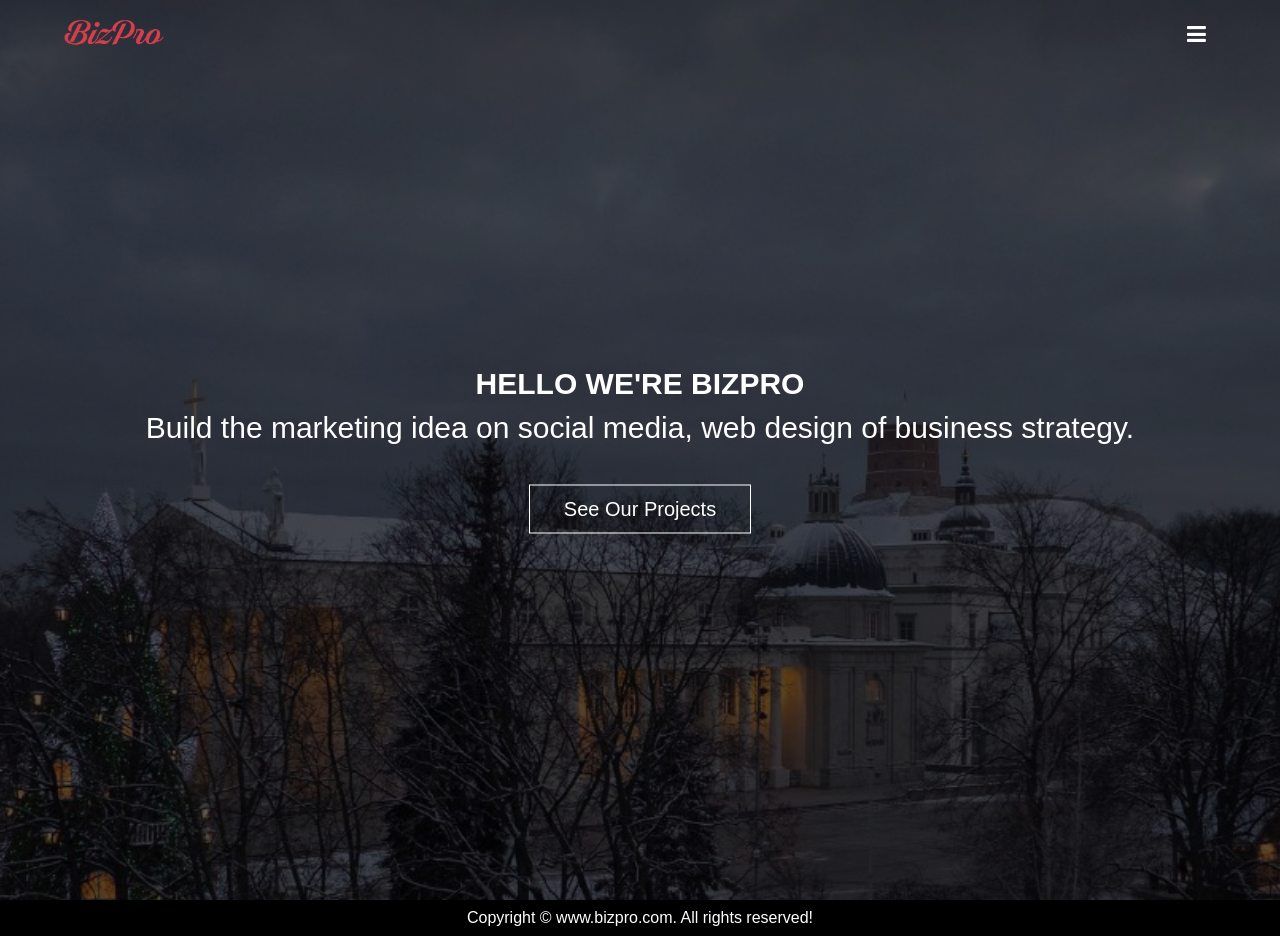
==== index.html @ 10bb6a5d "Initial commit" ====
<!DOCTYPE html>
<html>
<head>
  <meta name="viewport" content="width=device-width, initial-scale=1.0">
  <title>Welcome to BizPro</title>
  <link rel="stylesheet" type="text/css" href="css/style.css">
 <link rel="stylesheet" href="https://stackpath.bootstrapcdn.com/font-awesome/4.7.0/css/font-awesome.min.css">


</head>
<body>
  <section class="header">
      <nav>
        <a href="index.html"><img src="images/logo.png"></a>
        <div class="nav-links" id="navLinks">
          <i class="fa fa-times" onclick="hideMenu()"></i>
          <ul>
            <li class="active"><a href="index.html">HOME</a></li>      
            <li><a href="about.html">ABOUT</a></li>
            <li><a href="Services.html">SERVICES</a></li>
            <li><a href="portfolio.html">PORTFOLIO</a></li>
            <li><a href="Team.html">TEAM</a></li>
            <li><a href="Skill.html">SKILL</a></li>
            <li><a href="clients.html">CLIENTS</a></li>
            <li><a href="pricing.html">PRICING</a></li>
            <li><a href="blog.html">BLOG</a></li>
            <li><a href="contact.html">CONTACT</a></ali>
        </ul>
       
      </div>
      <i class="fa fa-bars" onclick="showMenu()"></i>
      </nav>
  <div class="text-box">
    <h1>HELLO   WE'RE   BIZPRO </h1>
    <P>Build the marketing idea on social media, web design of business strategy.</P>
    <a href="" class="hero-btn">See Our Projects</a>

  </div>
  </section>
 
 

  <!-------------Javascript for Toggle Menu------->
  
 <script>
      var navLinks = document.getElementById("navLinks");
      
      function showMenu() {
            navLinks.style.right = "0";
      }
      function hideMenu() {
        navLinks.style.right = "-200px";
      }

 </script>

<footer>
  <div class="center">
      Copyright &copy; www.bizpro.com. All rights reserved!
  </div>
</footer>



</body>
</html>
---- css/style.css ----
*{
    margin: 0;
    padding: 0;
    font-family: sans-serif,'Poppins';
}
.header{
    min-height: 100vh;
    width: 100%;
    background-image: linear-gradient(rgba(0,0,0,0.3),rgba(0,0,0,0.3)),url(../images/background.png);
    background-position: center;
    background-size: cover;
    position: relative;
}
nav{
    display: flex;
    padding: 1% 5%;
    justify-content: space-between;
    align-items: center;
    
}
nav img{
    width: 100px;
}
.nav-links{
    flex: 1;
    text-align: right;
}
.nav-links ul li{
    list-style: none;
    display:inline-block;
    padding: 5px 15px;
    position: relative;
}
.nav-links ul li a{
    color: #fff;
    text-decoration: none;
    font-size: 18px;
}
.nav-links ul li::after{
    content: "";
    width: 0%;
    height: 2px;
    background: #f44336;
    display: block;
    margin: auto;
    transition: 0.5s ease;

}
.nav-links ul li:hover::after{
    width: 100%;
}
.nav-links ul li.active a{
    color:rgba(233,57,57);
}
.text-box{
    width: 90%;
    color: #fff;
    position: absolute;
    top: 50%;
    left: 50%;
    transform: translate(-50%, -50%);
    text-align: center;
    
}
.text-box h1{
    font-size: 60px;
}
.text-box p{
    margin: 10px 0 40px;
    font-size: 30px;
    color: rgb(255, 255, 255);
}
.hero-btn{
    display: inline-block;
    text-decoration: none;
    color: #fff;
    border: 1px solid #fff;
    padding: 12px 34px;
    font-size: 20px;
    background: transparent;
    position: relative;
    cursor: pointer;
}
.text-box a{
    color: #fff;
}
.hero-btn:hover{
    border: 1px solid #f44336;
    background: #f44336;
    transition: 1s ease-in-out;
}
nav .fa{
    display: none;
}


footer{
    background: black;
    color: white;
    padding: 9px 20px;
}

.center{
    text-align: center;
}



@media(max-width: 1285px){
    .text-box h1{
        font-size: 30px;
    }
    .nav-links ul li{
        display: block;
    }
    .nav-links{
        position: absolute;
        background: darkslategray;
        height: 100vh;
        width: 200px;
        top: 0;
        right: -200px;
        text-align: left;
        z-index: 2;
        transition: 1s;
    }
    nav .fa{
        display: block;
        color: #fff;
        margin: 10px;
        font-size: 22px;
        cursor: pointer;
    }
    .nav-links ul{
        padding: 30px;
    }
}

/*------------- about us -----------*/

.sub-header{
    width:100%;
    background-image: linear-gradient(rgba(4,9,30,0.7),rgba(4,9,30,0.7)),url(../images/about.png);
    background-position: center;
    background-size: cover;
    text-align: center;
    color: #fff;
}

.about-us{
    width: 90%;
    color: rgb(17, 17, 17);
    position: absolute;
    top: 25%;
    left: 50%;
    transform: translate(-50%, -50%);
    text-align: center;
    font-family: "Bree Serif", serif;
}
.about-us h1{
    font-size: 50px;
    color: white;
}

.about-us p{
    margin-top: 30px;
    color: white;
}

.box-area{
    display: flex;
    width:100%;
    justify-content: center;
    align-items: center;
    margin-top: 250px;
    color: rgb(7, 7, 7);
}
.single-box{
    position: relative;
    display: flex;
    flex-direction: column;
    align-items: center;justify-content: center;
    width : 300px;
    height : auto;
    border-radius: 4px;
    background-color: rgba(255, 255, 255, 0.13);
    text-align: center;
    margin: 10px;
    padding: 10px;
    transition: .3s;
}
.img-area{
    display: flex;
    justify-content: center;
    align-items: center;
    width: 100px;
    height: 100px;
    border: 4px solid #ddd;
    border-radius: 50%;
    margin-bottom: 20px;
    padding: 20px;
    background-size: cover;
    background-position: center center;

}
.single-box:nth-child(1) .img-area{
    background-image: url(../images/1.png);
}
.single-box:nth-child(2) .img-area{
    background-image: url(../images/camera.png);
}

.single-box:nth-child(3) .img-area{
    background-image: url(../images/3.png);
}

.single-box:nth-child(4) .img-area{
    background-image: url(../images/4.png);
}

.header-text{
    font-size: 24px;
    font-weight: 500;
    line-height: 48px;
}
.img-text{
    font-family:Poppins;
    padding-top: 10px;
}

.img-text p{
    font-size: 15px;
    font-weight: 400;
    line-height: 30px;
    padding-top: 10px;
}
.single-box:hover{
    background:rgb(163, 48, 48);
    color: #fff;
    transition: 0.6s ease;
}
@media(max-width: 1025px){
    .box-area {
        flex-direction: column;
    }
}


/*---------- Services ---------*/

.services-header{
    width:100%;

 background-image: linear-gradient(rgba(4,9,30,0.9),rgba(4,9,30,0.9)),url(../images/bg.jpg);
 background-position: center;
 background-size: cover;
 text-align: center;
 font-family: "montserrat",sans-serif;
 box-sizing: border-box; 
}

.service-section{
    background: linear-gradient(rgba(0,0,0,0.1),rgba(0,0,0,0.1)), url(../images/bg.jpg);
    background-size: cover;
    padding: 20px 0;
}
.service-section p{
    margin-top: 10px;
    text-align: center;
    font-size: 25px;
}
.inner-width{
    width: 100%;
    max-width: 1200px;
    margin:auto;
    padding: 0 20px;
    overflow: hidden;
}
.section-title{
    text-align: center;
    color: rgb(14, 13, 13);
    font-size: 50px;
}
.border{
    width: 160px;
    height: 2px;
    background: #82ccdd;
    margin: 15px auto;
}
.services-container{
    display: flex;
    flex-wrap: wrap;
    justify-content: center;
}

.service-box{
    max-width: 25%;
    padding: 23px 20px;
    text-align: center;
    color: #ddd;
    cursor: pointer;
}

.service-icon{
    display:inline-block;
    width: 70px;
    height: 70px;
    border: 3px solid #82ccdd;
    color: #82ccdd;
    transform: rotate(45deg);
    margin-bottom: 30px;
    margin-top: 16px;
    transition: 0.3s linear;
}
.service-icon i{
    line-height: 70px;
    transform: rotate(-45deg);
    font-size: 26px;
}
.service-box:hover .service-icon{
    background:#82ccdd;
    color: #ddd;
}
.service-title{
    font-size: 18px;
    text-transform: uppercase;
    margin-bottom: 10px;
    color: rgb(241, 240, 245)
}
.service-description{
    font-size: 15px;
}



@media screen and (max-width:840px){
    .service-box{
        max-width: 50%;
        flex-direction: column;
    }
}

@media screen and (max-width:480px){
    .service-box{
        max-width: 100%;
        
    }
}


/*--------- portfolio-------------*/

.portfolio-header{
    width:100%;

    background-image: linear-gradient(rgba(4,9,30,0.9),rgba(4,9,30,0.9)),url(../images/bg.jpg);
    background-position: center;
    background-size: cover;
    text-align: center;
    font-family: "montserrat",sans-serif;

}


  .main {
    background-color: #f1f1f1;
    padding: 10px 5px;
    font-family: Arial;
  }
  
  
  .main {
    max-width: 1400px;
    margin: auto;
  }
  .main h1{
      text-align: center;
      font-size: 40px;
      font-family: 'poppins';
  }
  .main p{
      text-align: center;
      margin-top: 10px;
  }
  .row-portfolio {
    display: flex;
    flex-wrap: wrap;
    padding: 8px 4px;
    margin-top: 20px;
    display: grid;
    justify-content: center;
    align-content: center;
    gap: 0px;
    grid-auto-flow: column;
    
  }

  
  
  .column {
    flex: 25%;
    max-width: 25%;
    padding: 5px 2px;
  }
  
  .column img {
    margin-top: 8px;
    vertical-align: middle;
    width: 330%;
  }
  
  
  @media screen and (max-width: 800px) {
    .column {
      flex: 50%;
      max-width: 50%;
    }
  }
  
  
  @media screen and (max-width: 600px) {
    .column {
      flex: 100%;
      max-width: 30%;
    }
  }

  /*--------- team --------*/

  .team-header{
    width:100%;
    background-image: linear-gradient(rgba(4,9,30,0.9),rgba(4,9,30,0.9)),url(../images/bg.jpg);
    background-position: center;
    background-size: cover;
    text-align: center;
    font-family: sans-serif;
    
  }

.container{
      background-color: #161b31;
      font-family: 'Poppins' , sans-serif;
  }


.container{
    color: #fff;
}

.heading{
    font-size: 60px;
    color: #fff;
    text-align: center;
}

.container p{
    font-size: 25px;
    color: #fff;
    text-align: center;
}

.profiles {
    display: flex;
    justify-content: space-around;
    margin: 20px 80px;
}
.profile{
    flex-basis: 260px;
}

.profile .profile-img{
    height: 260px;
    width: 260px;
    border-radius: 50%;
    filter: grayscale(100%);
    cursor: pointer;
    transition: 400ms;

}

.profile:hover .profile-img {
    filter:grayscale(0);
}

.user-name {
    margin-top: 25px;
    font-size: 35px;
    text-align: center;
}

.profile h5 {
    font-size: 20px;
    font-weight: 100;
    letter-spacing: 3px;
    color: #ccc;
    margin-top: 5px;
    text-align: center;
}

.profile p{
    font-size: 16px;
    margin-top: 15px;
    text-align: justify;
}

@media only screen and (max-width: 1150px) {
    .profiles{
        flex-direction: column;

    }

    .profile {
        display: flex;
        flex-direction: column;
        align-items: center;
    }

    .profile p {
        text-align: center;
        margin: 20px 60px 80px 60px;
        font-size: 20px;
    }
}

@media screen and (max-width: 900px)  {
    .heading {
        font-size: 40px;
        color:#fff;
        text-align: center;
    }

    .profile {
        margin: 20px 0;
    }

    .profile p {
        margin: 20px 10px 80px 10px;
    }
}

/*-------- skills --------*/

.skill-header {
width:100%;
background-image: linear-gradient(rgba(4,9,30,0.9),rgba(4,9,30,0.9)),url(../images/bg.jpg);
background-position: center;
background-size: cover;
text-align: center;
font-family: sans-serif;
}
.skills h1{
    font-size: 35px;
    text-align: center;
    color: rgb(17, 16, 16);
}
.skills-bar{
    box-sizing: border-box;
    background-image: url(../images/bg.jpg);
    
}

.container-skills {
    width: 95%; 
    background-color: #ddd;
    
  }
  
  .skills {
    text-align: right; 
    padding-top: 30px; 
    padding-bottom: 30px; 
    color: white; 
  }

  .skills h1 {
      font-family: 'poppins';
  }
  .skills-bar p{
      font-size: 20px;
      color: white;
  }
  
  .wd {width: 90%; background-color: #4CAF50;} 
  .pg {width: 80%; background-color: #2196F3;} 
  .cd {width: 65%; background-color: #f44336;} 
  .om {width: 60%; background-color: #808080;} 
  .dm {width: 55%; background-color: #e7f70a;}

  /*-------- clients ----------*/

  .client-header{
    width:100%;
    background-image: linear-gradient(rgba(4,9,30,0.9),rgba(4,9,30,0.9)),url(../images/bg.jpg);
    background-position: center;
    background-size: cover;
    text-align: center;
    font-family: sans-serif;
  }
  .clients {
      font-family: "montserrat",sans-serif;
      padding: 40px 0;
      background: #f1f1f1;
      color: #434343;
      text-align: center;
  }
 .inner{
     max-width: 1200px;
     margin: auto;
     overflow: hidden;
     padding: 0 20px;
     font-size: 18px;
 }
 .inner h1 {
    font-family: 'poppins';
 }

 .border-client {
     width: 160px;
     height: 5px;
     background: #6ab04c;
     margin: 22px auto;
 }

 .row-client{
     display: flex;
     flex-wrap: wrap;
     justify-content: center;
     
 }
 
 .col {
     flex: 33.33%;
     max-width: 33.33%;
     box-sizing: border-box;
     padding: 15px;
 }
 .client{
     background: #fff;
     padding: 30px;
 }
 .client img {
     width: 100px;
     height: 100px;
     border-radius: 50%;
 }
 .name {
     font-size: 20px;
     text-transform: uppercase;
     margin: 25px 0;
 }
 .stars {
     color: #6ab04c;
     margin-bottom: 20px;
 }
 
 @media screen and (max-width:960px) {
    .col {
        flex: 100%;
        max-width: 80%;
    }
 }

 @media screen and (max-width:600px) {
    .col {
        flex: 100%;
        max-width: 100%;
    }
 }
 /*--------pricing-------*/

 .pricing-header{
    width:100%;
    background-image: linear-gradient(rgba(4,9,30,0.9),rgba(4,9,30,0.9)),url(../images/bg.jpg);
    background-position: center;
    background-size: cover;
    text-align: center;
    font-family: sans-serif;
     }
 .pricing-plan {
     width: 300px;
     border-radius: 22px;
     box-shadow: 0 0 5px rgba(0,0,0,0.2);
     overflow: hidden;
     font-family: 'Lato',sans-serif;
     font-size: 15px;
     line-height: 1.5;
     color: #555555;
     margin: 25px;
 }
 .pricing-plan:hover{
    box-shadow: 0 0 15px rgb(0 0 0 / 40%);
    transform: scale(1.05);
 }

 .pricing-plan--highlighted {
     box-shadow: 0 0 15px rgb(45, 222, 18);
     transform: scale(1.05);
 }

 .pricing-plan__special-text {
    padding: 10px;
    text-align: center;
    font-weight: bold;
    color: #ffffff;
    background: #007c64;
    box-shadow: 0 0 10px rgba(0,0,0,0.2) inset;
}

 .pricing-plan__header {
     padding: 25px;
     background: #009578;
     color: #ffffff;
 }
 .pricing-plan__title,
 .pricing-plan__summary {
     margin: 0;
     text-align: center;
 }

 .pricing-plan__title {
     font-size: 1.5em;
     font-weight: 400;
 }

 .pricing-plan__summary {
     font-size: 1em;
     font-weight: 300;
 }
 .pricing-plan__description {
     padding: 25px;
 }

 .pricing-plan__list {
     padding: 0;
     margin: 0;
 }

 .pricing-plan__feature {
     list-style: none;
     margin: 0;
     padding-left: 25px;
     position: relative;
     font-size: 0.9em;
 }

 .pricing-plan__feature:not(:last-child) {
     margin-bottom: 0.5em;
 }

 .pricing-plan__feature::before {
     content: "\2714";
     color: #009578;
     position: absolute;
     left: 0;
 }

 .pricing-plan__actions {
     padding: 25px;
     border-top: 1px solid #eeeeee;
     display: flex;
     flex-direction: column;
 }

 .pricing-plan__button {
     display: inline-block;
     margin: 15px auto;
     text-decoration: none;
     color: #009578;
     background: #ffffff;
     border-radius: 5px;
     border: 1px solid #009578;
     text-transform: uppercase;
     letter-spacing: 0.02em;
     font-weight: bold;
     padding: 10px 5px;
 }

 .pricing-plan__button:hover {
     background: #009578;
     color: #ffffff;
 }
 
 .pricing-plan__cost {
     margin: 0;
     text-align: center;
     font-size: 2em;
     color: #000000;
 }

 .pricing-plan__text {
     font-size: 0.9em;
     text-align: center;
     margin: 0 0 10px 0;
 }

 .pricing-plan-container {
     display: flex;
     align-items: center;
     justify-content: center;
     padding: 10px;
     margin-top: 17px;
 }

 @media(max-width: 920px){
    .pricing-plan-container {
        flex-direction: column;
    }
}

/*--------------------blog------------------*/

.blog-header {
    width:100%;
    background-image: linear-gradient(rgba(4,9,30,0.9),rgba(4,9,30,0.9)),url(../images/bg.jpg);
    background-position: center;
    background-size: cover;
    text-align: center;
    font-family: sans-serif; 
}
.container-blog p{
    font-family: Comic Sans MS;
    font-size: 20px;
}

.section_title{
    padding: 30px;
    display: flex;
    flex-direction: column;
    align-items: center;
    
}
.section_title h1{
    font-family: 'poppins';
    font-size: 38px;
    margin-top: -15px;
}
.section_title h2{
    font-family: Lucida Calligraphy;
    margin-top:10px;
 }
.row{
    display: flex;
    
}
.blog-box{
   
    display: flex;
    background-color: rgba(153, 155, 153, 0.199);
    backdrop-filter: blur(9px);
    margin: 1em 1em;
    flex-direction: column;
    border-radius: 9px;
    align-items: center;
    padding: 2em;
    box-shadow: 0.1px 0.1px 12px rgba(85, 84, 84, 0.774);
    margin-top: -15px;
      
}
.news-img{
    width: 100%;
}

.news-content {
    text-align: center;
}

.Read {
    display: inline-block;
    margin: 15px auto;
    text-decoration: none;
    color:rgb(7, 7, 7);
    background: #ffffff;
    border-radius: 5px;
    border: 1px solid #e90707;
    text-transform: uppercase;
    letter-spacing: 0.02em;
    font-weight: bold;
    padding: 10px 5px;
}


.Read:hover {
    background: #df6fb96e;
    color: #ffffff;
}


@media(max-width: 1200px){
    .row {
        flex-direction: column;
    }
    .blog-box {
        flex-direction: column;
        padding: 1em;
        margin: 2em 1em;
    }
    .section_title h2{
        font-family: Lucida Calligraphy;
        margin-top:28px;
     }
 }


/*------- contact--------*/

.contact-header {
    width:100%;
    background-image: linear-gradient(rgba(4,9,30,0.9),rgba(4,9,30,0.9)),url(../images/bg.jpg);
    background-position: center;
    background-size: cover;
    text-align: center;
    font-family: sans-serif; 
}

.contact {
    box-sizing: border-box;
    font-family: 'poppins', sans-serif;
}

.contact {
    position: relative;
    min-height: 100vh;
    padding: 50px 100px;
    display: flex;
    justify-content: center;
    align-items: center;
    flex-direction: column;
    background:  linear-gradient(rgba(65, 62, 62, 0.7),rgba(65, 62, 62, 0.7)),url(../images/contact.jpg);
    background-size: cover;
}

.contact .content {
    max-width: 800px;
    text-align: center;
}
.contact .content h2 {
    font-size: 36px;
    font-weight: 500;
    color: #fff;
}

.contact .content p {
    font-weight: 300;
    color: #fff;
}

.container-us {
    width: 100%;
    display: flex;
    justify-content: center;
    align-items: center;
    margin-top: 30px;
}
.container-us .contactInfo {
    width: 50%;
    display: flex;
    flex-direction: column;
}

.container-us .contactInfo .box-us {
    position: relative;
    padding: 20px 0;
    display: flex;
}

.container-us .contactInfo .box-us .icon-us {
    min-width: 60px;
    height: 60px;
    background: #fff;
    display: flex;
    justify-content: center;
    align-items: center;
    border-radius: 50%;
    font-size: 22px;
}

.container-us .contactInfo .box-us .text {
    display: flex;
    margin-left: 20px;
    font-size: 16px;
    color: #fff;
    flex-direction: column;
    font-weight: 300;
}

.container-us .contactInfo .box-us .text h3 {
    font-weight: 500;
    color: #00bcd4;
}
.contactForm {
    width: 40%;
    padding: 40px;
    background: #fff;
}
.contactForm h2 {
    font-size: 30px;
    color: #333;
    font-weight: 500;
}
.contactForm .inputBox {
    position: relative;
    width: 100%;
    margin-top: 10px;
}
.contactForm .inputBox input,
.contactForm .inputBox textarea
{
    width:100%;
    padding: 5px 0;
    font-size: 16px;
    margin: 10px 0;
    border:none;
    border-bottom: 2px solid #333;
    outline: none;
    resize: none;
}

.contactForm .inputBox span {
    position: absolute;
    left: 0;
    padding: 5px 0;
    font-size: 16px;
    margin: 10px 0;
    pointer-events: none;
    transition: 0.5s;
    color: #666;
}

.contactForm .inputBox input:focus ~ span,
.contactForm .inputBox input:valid ~ span,
.contactForm .inputBox textarea:focus ~ span,
.contactForm .inputBox textarea:valid ~ span
{
    color: #e91e63;
    font-size: 12px;
    transform: translateY(-20px);
}

.contactForm .center-us input[type="submit"]
{
    width: 100px;
    background: #00bcd4;
    color: #fff;
    border: none;
    cursor: pointer;
    padding: 10px;
    font-size: 18px;
}
.content h2 {
    font-size: 30px;
    margin-top: -40px;
}
.content p{
    font-size: 20px;
    font-family: Lucida Calligraphy;
    margin-top: 10px;
}
.contactForm .error {
    color: red;
}
.contactForm .error-border {
    border-bottom: 1px solid red;
}
#success {
    color: green;

}


@media (max-width: 991px)
{
    .contact {
        padding: 50px;
    }
    .container-us {
        flex-direction: column;
    }
    .container-us .contactInfo {
        margin-bottom: 40px;
    }
    .container-us .contactInfo,
    .contactForm
    {
      width: 100%;
    }
}
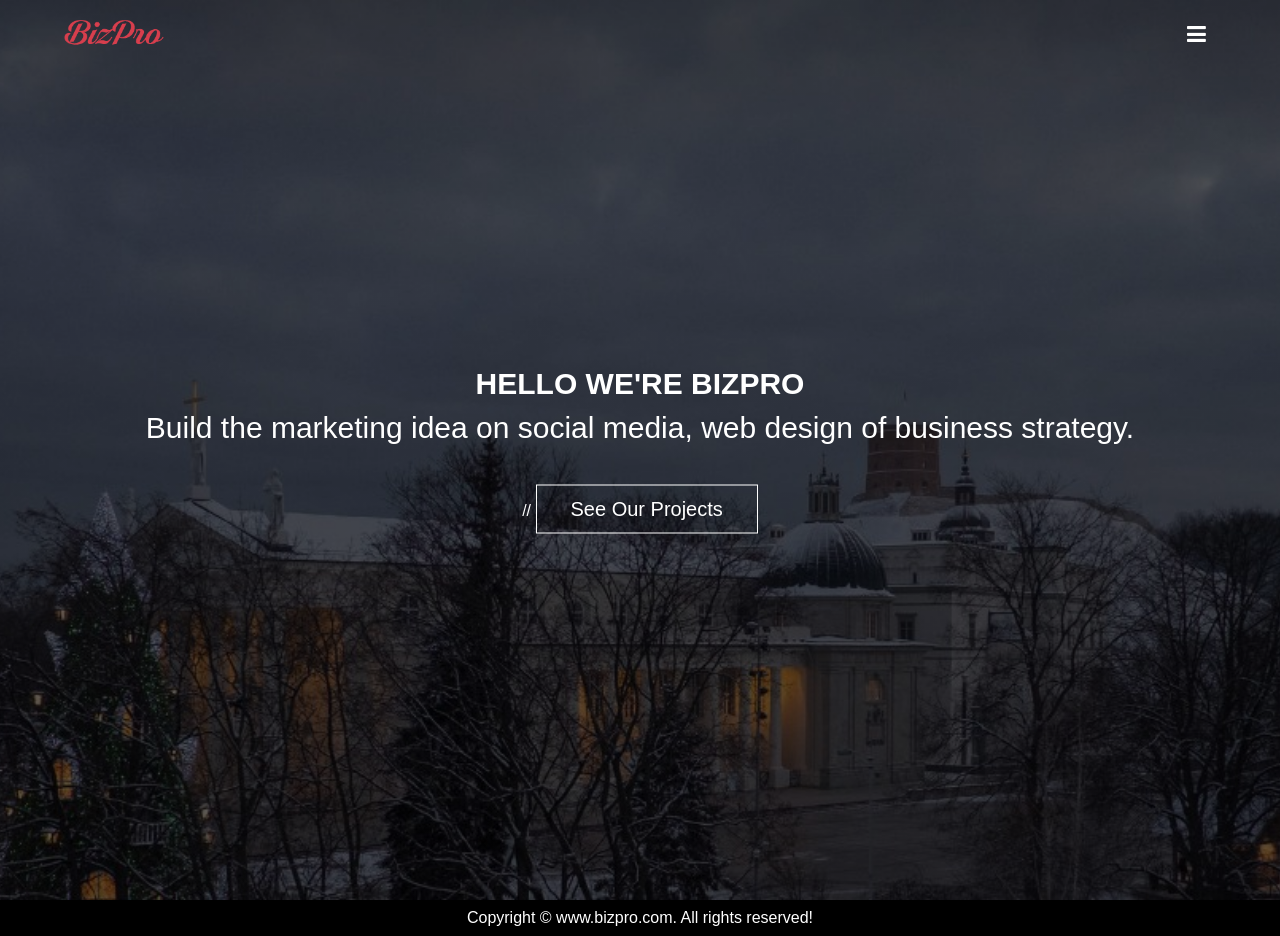
==== commit dee1d6dc: "Update index.html" ====
--- a/index.html
+++ b/index.html
@@ -33,7 +33,7 @@
   <div class="text-box">
     <h1>HELLO   WE'RE   BIZPRO </h1>
     <P>Build the marketing idea on social media, web design of business strategy.</P>
-    <a href="" class="hero-btn">See Our Projects</a>
+   // <a href="" class="hero-btn">See Our Projects</a>
 
   </div>
   </section>
@@ -63,4 +63,4 @@
 
 
 </body>
-</html>+</html>
